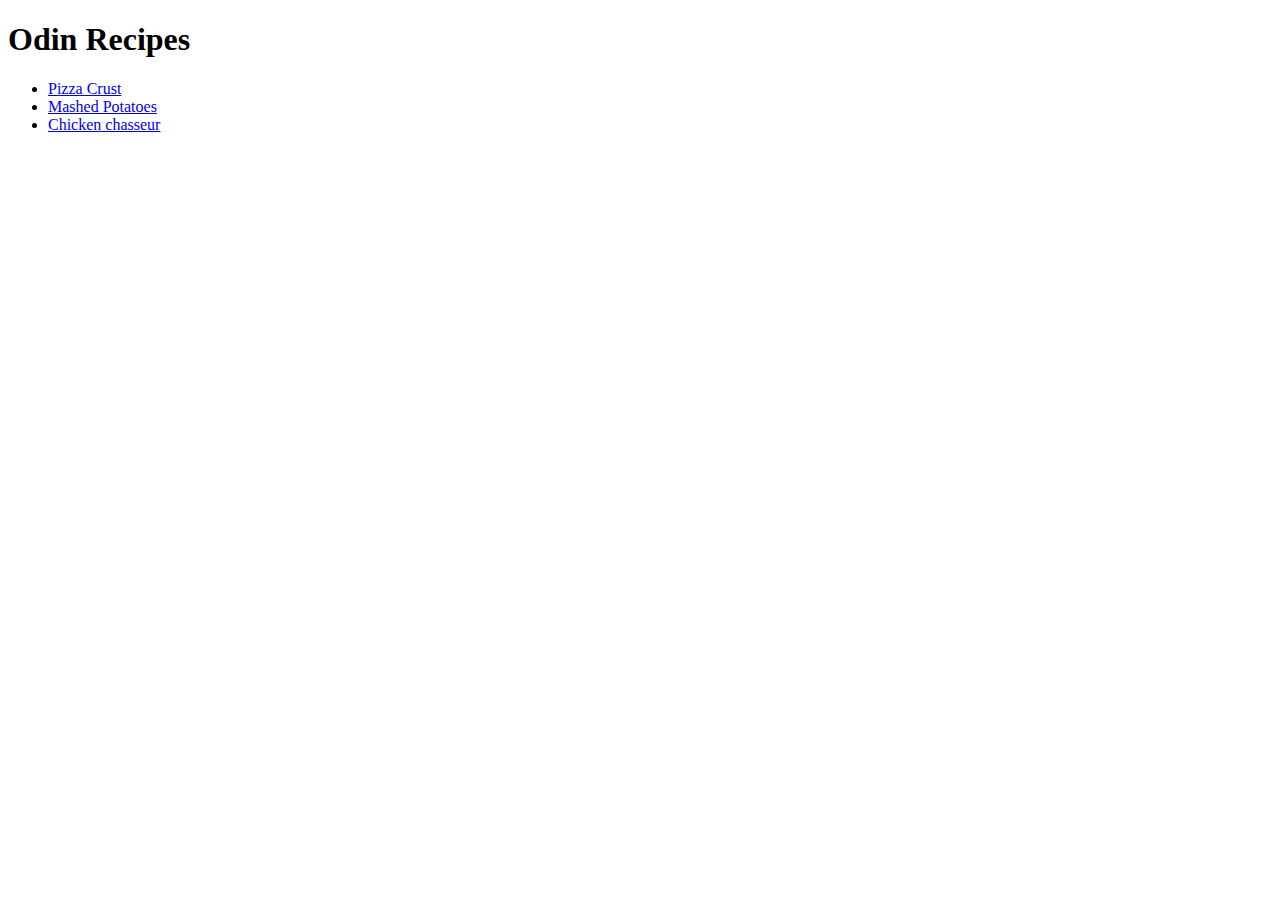
==== index.html @ 50bd2013 "build: html for index and 3 recipes" ====
<!DOCTYPE html>
<html lang="en">
<head>
    <meta charset="UTF-8">
    <meta name="viewport" content="width=device-width, initial-scale=1.0">
    <title>Document</title>
</head>
<body>
    <h1>Odin Recipes</h1>
    <ul>
        <li><a href="./recipes/pizza.html">Pizza Crust</a></li>
        <li><a href="./recipes/mpotatoes.html">Mashed Potatoes</a></li>
        <li><a href="./recipes/chickenc.html">Chicken chasseur</a></li>
    </ul>
</body>
</html>
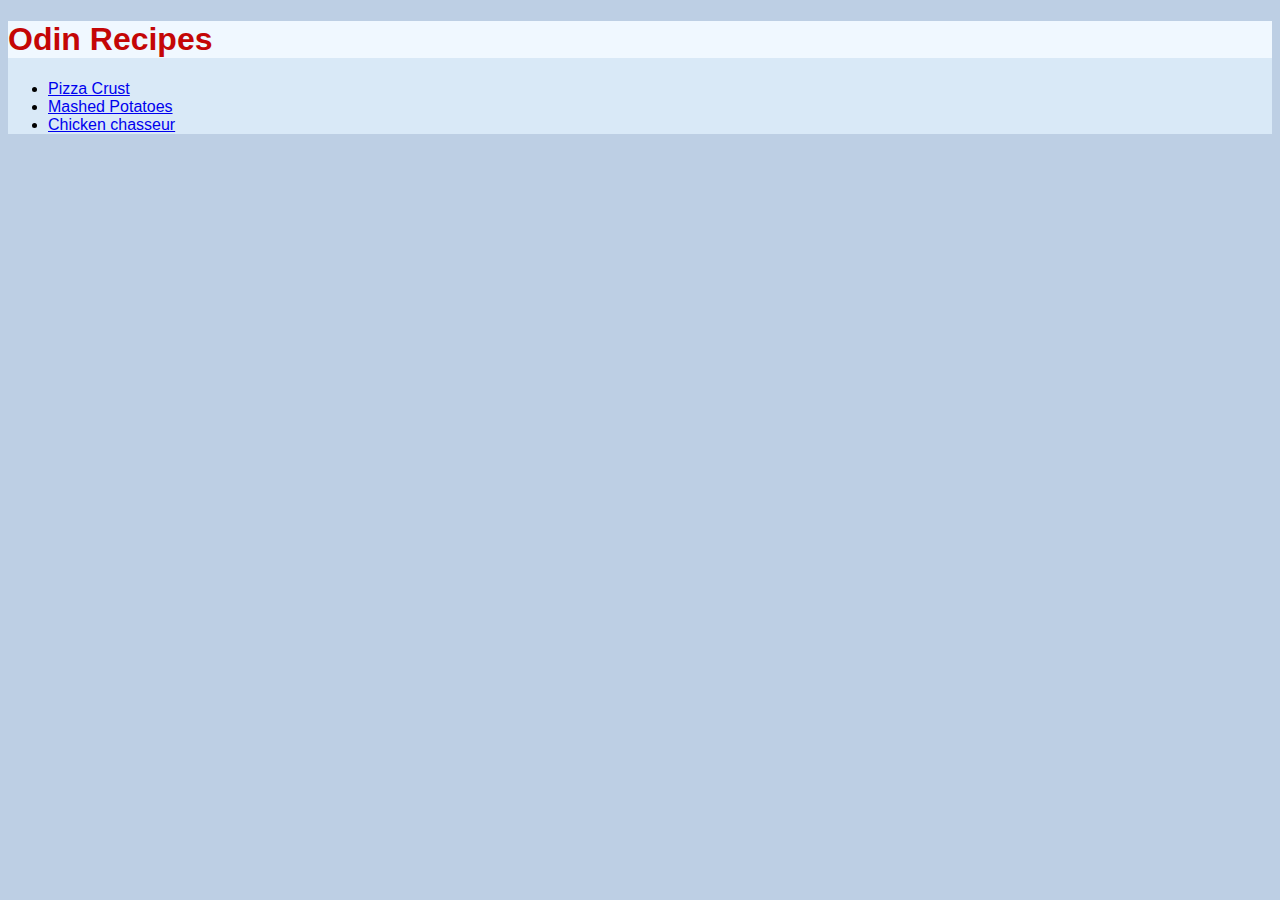
==== commit 0af05e7f: "build css" ====
--- a/index.html
+++ b/index.html
@@ -4,13 +4,17 @@
     <meta charset="UTF-8">
     <meta name="viewport" content="width=device-width, initial-scale=1.0">
     <title>Document</title>
+    <link rel="stylesheet" href="./styles.css">
 </head>
-<body>
-    <h1>Odin Recipes</h1>
-    <ul>
-        <li><a href="./recipes/pizza.html">Pizza Crust</a></li>
-        <li><a href="./recipes/mpotatoes.html">Mashed Potatoes</a></li>
-        <li><a href="./recipes/chickenc.html">Chicken chasseur</a></li>
-    </ul>
+<body id="all">
+    
+    <div class="cont">
+        <h1>Odin Recipes</h1>
+        <ul class="list">
+            <li><a href="./recipes/pizza.html">Pizza Crust</a></li>
+            <li><a href="./recipes/mpotatoes.html">Mashed Potatoes</a></li>
+            <li><a href="./recipes/chickenc.html">Chicken chasseur</a></li>
+        </ul>
+    </div>
 </body>
 </html>--- a/styles.css
+++ b/styles.css
@@ -0,0 +1,17 @@
+* {
+    font-family: sans-serif, "Times New Roman";
+}
+
+#all {
+    background-color: rgba(91, 136, 187, 0.404);
+}
+
+h1{
+    color: rgb(196, 6, 6);
+    background-color: aliceblue;
+}
+
+.cont {
+    justify-content: center;
+    background-color: rgb(217, 233, 247);
+}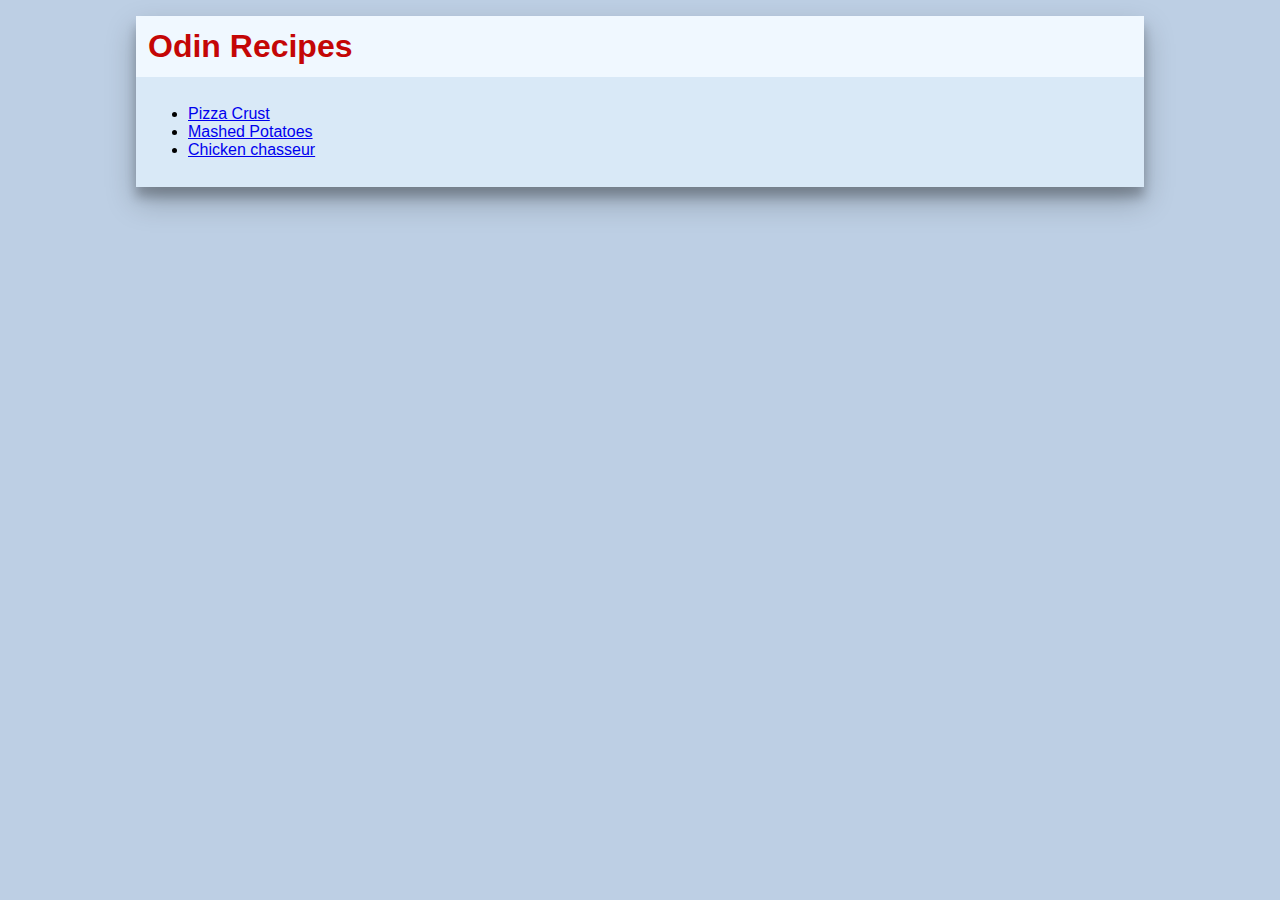
==== commit c523051d: "feat box and styles to css" ====
--- a/index.html
+++ b/index.html
@@ -7,14 +7,15 @@
     <link rel="stylesheet" href="./styles.css">
 </head>
 <body id="all">
-    
+<div id="container">
+    <h1>Odin Recipes</h1>
     <div class="cont">
-        <h1>Odin Recipes</h1>
         <ul class="list">
             <li><a href="./recipes/pizza.html">Pizza Crust</a></li>
             <li><a href="./recipes/mpotatoes.html">Mashed Potatoes</a></li>
             <li><a href="./recipes/chickenc.html">Chicken chasseur</a></li>
         </ul>
     </div>
+</div>
 </body>
 </html>--- a/styles.css
+++ b/styles.css
@@ -9,9 +9,17 @@
 h1{
     color: rgb(196, 6, 6);
     background-color: aliceblue;
+    padding: 12px;
+    margin: 0px;
 }
 
 .cont {
     justify-content: center;
     background-color: rgb(217, 233, 247);
+    padding: 12px;
+}
+
+#container {
+    margin: 16px 128px;
+    box-shadow: rgba(0, 0, 0, 0.25) 0px 14px 28px, rgba(0, 0, 0, 0.22) 0px 10px 10px;
 }